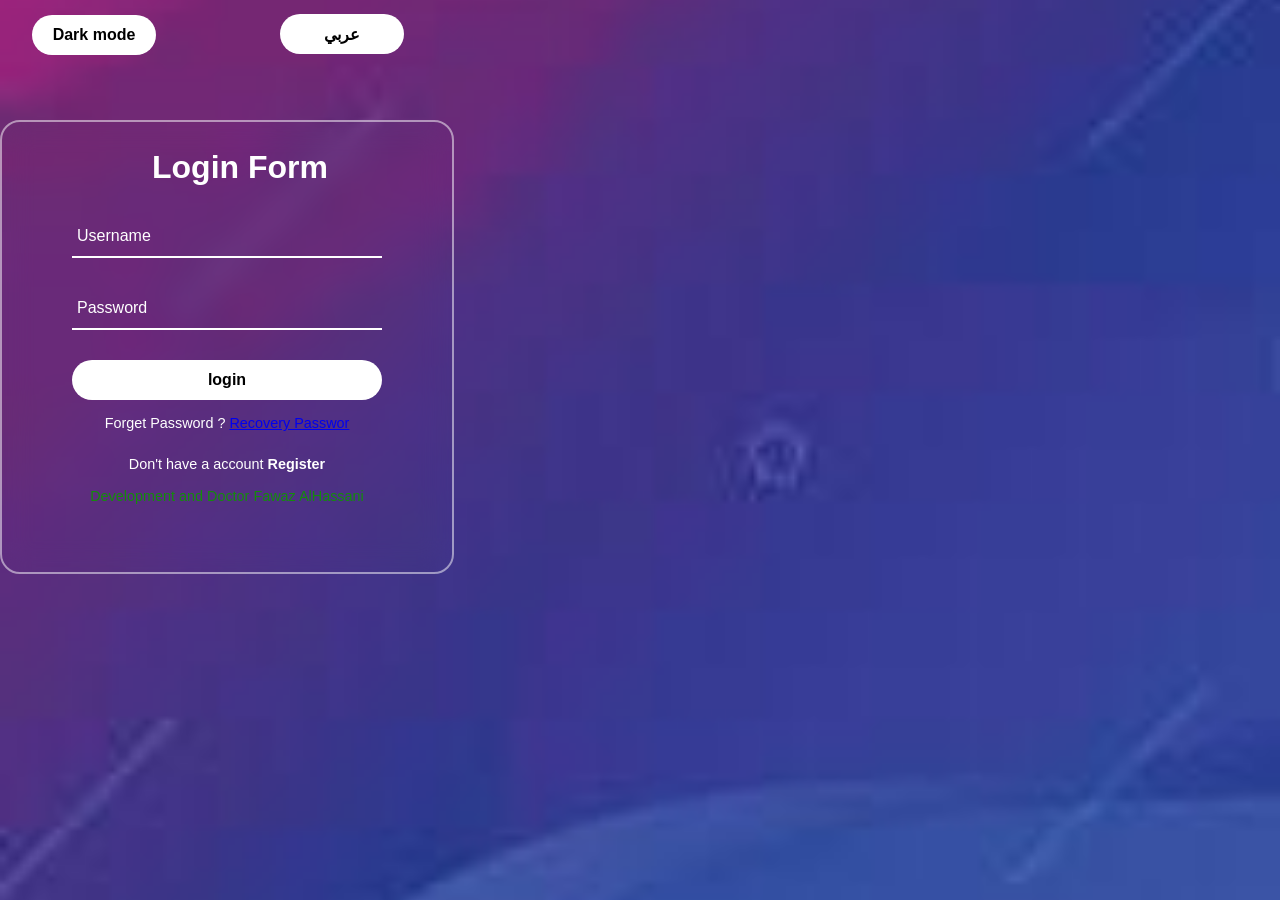
==== index.html @ 99be11b6 "Add files via upload" ====
<!DOCTYPE html>
<html lang="en" id="html">
<head>
  <meta charset="UTF-8">
  <meta http-equiv="X-UA-Compatible" content="IE=Edge">
  <meta name="viewport" content="width=device-width, initial-scale=1">

  <title>login form</title>
  <link rel="stylesheet" href="style.css">
</head>

<body>
  
  <section id="sec">

  
    <div id="box">
      <form>
        <h2 id="h2">Login Form</h2>
        <div id="inputbox">
          <input id="emi" type="text" required>
          <label id="s">Username</label>
        </div>
          <div id="inputbox">
          <input type="password" required>
          <label  id="ss">Password</label>
        </div>
        <div id="input box">
          <button id="btn">login</button>
          
        </div>
        <div class="forget">
            
              <p id="fo">Forget Password ? 
              <a id="repa" href="#">Recovery Passwor</a>
            
            </p>

          </div>
          
          <div class="register">
            <p id="do">Don't have a account
            <a id="forget" href="#">Register</a>
            
            </p>
            <br>
            <span>Development and Doctor Fawaz AlHassani</span>
          </div>
              <div id="list">
    <button onclick="gi()" id="dark">Dark mode</button>
        <button onclick="lange()" id="lan">عربي</button>
  </div>
      </form>
  
    </div>
        
  </section>
  <script src="./main.js"></script>
</body>
</html>
---- style.css ----
*{
  padding: 0;
  margin: 0;
  font-family: sans-serif;
}
section{
  display: flex;
  background: url('e.jpeg');
  width: 100%;
  min-height: 100vh;
  background-size: cover;
  background-position: center;
  
}
#box{
 position: relative;
  width: 450px;
  height: 450px;
  background: transparent;
  border: 2px solid rgba(255, 255, 255, 0.5);
  border-radius: 20px;
  backdrop-filter: blur(15px);
  display: flex;
  justify-content: center;
  align-items: center;
  top: 120px;
}
h2{
  font-size: 2em;
  color: #fff;
  align-items: center;
  position: relative;
  left: 80px;
  margin: 10px 0px;
}
#inputbox{
  position: relative;
  margin: 30px 0;
  width: 310px;
  border-bottom: 2px solid #fff;
}

#inputbox label{
  position: absolute;
  top: 50%;
  left: 5px;
  transform: translateY(-50%);
  color: #fff;
  font-size: 1em;
  transition: .5s;
}
input:focus~#s,
input:valid~#s{
  top: -5px;
  color: #25B6C9;
  font-size: 18px;
}
input:focus~#ss,
input:valid~#ss{
  top: -5px;
  color: #25B6C9;
  font-size: 18px;
}

#inputbox input{
  width: 320px;
  height: 40px;
  border: none;
  outline: none;
  background: transparent;
  color: #fff;
  padding: 0px 35px 0px 5px;
  font-size: 1em;
  
}
.forget {
  margin: 15px 0 15px;
  font-size: .9em;
  color: #fff;
  display: flex;
  justify-content: center;
}

.forget label input {
  margin-right: 3px;

}

.forget label a {
  color: #fff;
  text-decoration: none;
  font-weight: 600
}

.forget label a:hover {
  text-decoration: underline;
}

button {
  width: 100%;
  height: 40px;
  border-radius: 40px;
  background: #fff;
  border: none;
  outline: none;
  cursor: pointer;
  font-size: 1em;
  font-weight: 600;
}
#dark{
  width: 40%;
  height: 40px;
  border-radius: 40px;
  background: #fff;
  border: none;
  outline: none;
  cursor: pointer;
  font-size: 1em;
  font-weight: 600;
  position: relative;
  right: 40px;
  bottom: 500px;
}

.register {
  font-size: .9em;
  color: #fff;
  text-align: center;
  margin: 25px 0 10px;
}

.register p a {
  text-decoration: none;
  color: #fff;
  font-weight: 600;
}

.register p a:hover {
  text-decoration: underline;
}
span{
  color: #148C0C;
}
#lan{
  width: 40%;
  height: 40px;
  border-radius: 40px;
  background: #fff;
  border: none;
  outline: none;
  cursor: pointer;
  font-size: 1em;
  font-weight: 600;
  position: relative;
  left: 80px;
  bottom: 500px;
}
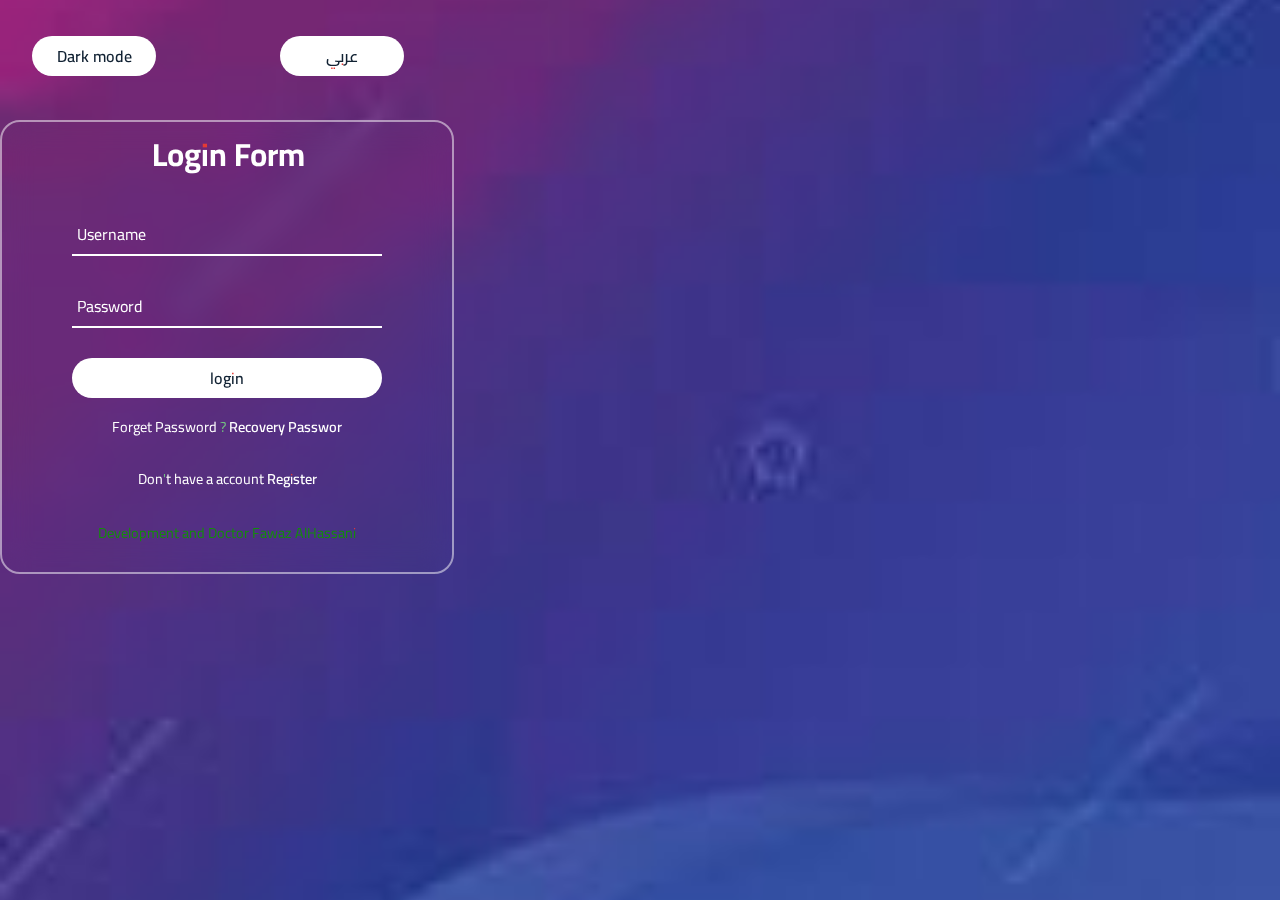
==== commit 390f23e3: "Add files via upload" ====
--- a/index.html
+++ b/index.html
@@ -4,7 +4,12 @@
   <meta charset="UTF-8">
   <meta http-equiv="X-UA-Compatible" content="IE=Edge">
   <meta name="viewport" content="width=device-width, initial-scale=1">
-
+  <link rel="icon" href="/img/ico/ico.png" type="image/x-icon">
+  <link rel="shortcut icon" href="/img/ico/ico.png" type="image/x-icon">
+</head>
+  <link rel="preconnect" href="https://fonts.googleapis.com">
+<link rel="preconnect" href="https://fonts.gstatic.com" crossorigin>
+<link href="https://fonts.googleapis.com/css2?family=Cairo+Play:wght@200..1000&display=swap" rel="stylesheet">
   <title>login form</title>
   <link rel="stylesheet" href="style.css">
 </head>
@@ -22,11 +27,11 @@
           <label id="s">Username</label>
         </div>
           <div id="inputbox">
-          <input type="password" required>
-          <label  id="ss">Password</label>
+          <input type="text" id="password" required>
+   <label  id="ss">Password</label>
         </div>
         <div id="input box">
-          <button id="btn">login</button>
+          <button onclick="validateCredentials()" id="btn">login</button>
           
         </div>
         <div class="forget">
@@ -41,7 +46,6 @@
           <div class="register">
             <p id="do">Don't have a account
             <a id="forget" href="#">Register</a>
-            
             </p>
             <br>
             <span>Development and Doctor Fawaz AlHassani</span>
@@ -55,6 +59,6 @@
     </div>
         
   </section>
-  <script src="./main.js"></script>
+  <script src="main.js"></script>
 </body>
 </html>
--- a/style.css
+++ b/style.css
@@ -1,7 +1,12 @@
 *{
   padding: 0;
   margin: 0;
-  font-family: sans-serif;
+  font-family: "Cairo Play", sans-serif;
+  font-optical-sizing: auto;
+  font-weight: 20px;
+  color: #123;
+  font-style: normal;
+  font-variation-settings:"slnt" 0;
 }
 section{
   display: flex;
@@ -31,7 +36,7 @@
   align-items: center;
   position: relative;
   left: 80px;
-  margin: 10px 0px;
+  margin: 25px 0px;
 }
 #inputbox{
   position: relative;
@@ -71,6 +76,7 @@
   color: #fff;
   padding: 0px 35px 0px 5px;
   font-size: 1em;
+  text-align: center;
   
 }
 .forget {
@@ -86,16 +92,22 @@
 
 }
 
-.forget label a {
+.forget a {
   color: #fff;
   text-decoration: none;
   font-weight: 600
-}
-
+  
+}
+.register #do{
+  color: #fff;
+}
 .forget label a:hover {
   text-decoration: underline;
 }
 
+.forget #fo{
+  color: #fff;
+}
 button {
   width: 100%;
   height: 40px;
@@ -119,7 +131,7 @@
   font-weight: 600;
   position: relative;
   right: 40px;
-  bottom: 500px;
+  bottom: 520px;
 }
 
 .register {
@@ -153,5 +165,56 @@
   font-weight: 600;
   position: relative;
   left: 80px;
-  bottom: 500px;
-}+  bottom: 520px;
+}
+
+
+@media(min-width:700px) and (max-width:1240px){
+  #box{
+    transition: 3s;
+ position: relative;
+  width: 400px;
+  height: 470px;
+  background: transparent;
+  border: 2px solid rgba(255, 255, 255, 0.5);
+  border-radius: 20px;
+  backdrop-filter: blur(15px);
+  display: flex;
+  justify-content: center;
+  align-items: center;
+  top: 30px;
+  left: 430px;
+  margin: 10px 0px;
+}
+
+#dark{
+  width: 40%;
+  height: 40px;
+  border-radius: 40px;
+  background: #fff;
+  border: none;
+  outline: none;
+  cursor: pointer;
+  font-size: 1em;
+  font-weight: 600;
+  position: absolute;
+  left: -380px;
+  top: 100px;
+  bottom:300px;
+}
+#lan{
+  width: 40%;
+  height: 40px;
+  border-radius: 40px;
+  background: #fff;
+  border: none;
+  outline: none;
+  cursor: pointer;
+  font-size: 1em;
+  font-weight: 600;
+  position: absolute;
+  left: -380px;
+  bottom: 450px;
+}
+
+};
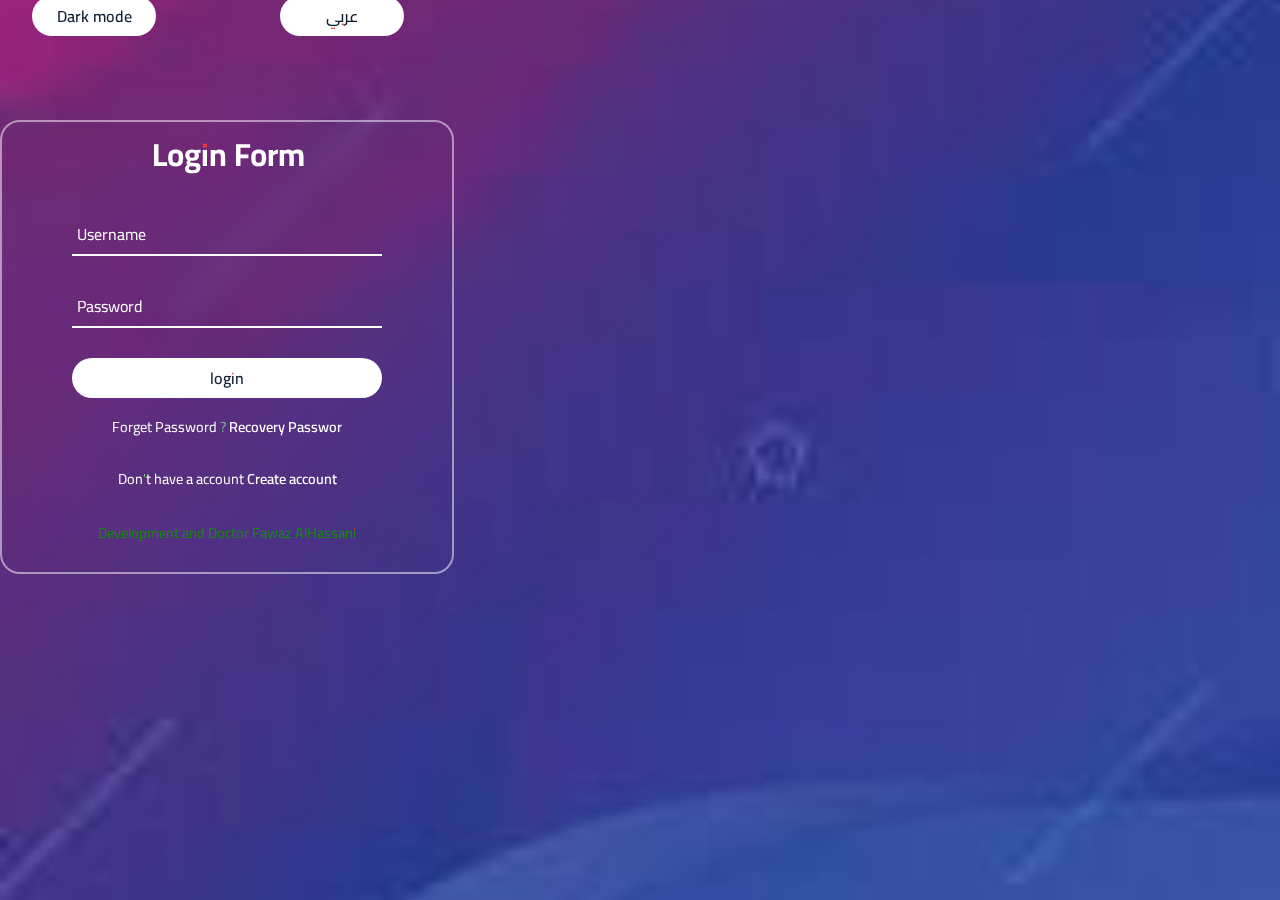
==== commit c01ff8ab: "Add files via upload" ====
--- a/index.html
+++ b/index.html
@@ -30,14 +30,33 @@
           <input type="text" id="password" required>
    <label  id="ss">Password</label>
         </div>
-        <div id="input box">
+
+
+<div id="inputboxx">
+  <input type="email" id="email11" required>
+  <label for="email" id="email1">Email</label>
+  
+</div>
+
+<div id="inputboxx1">
+  <input type="password" id="repassword11" required>
+  <label id="repassword1" for="repassword">repassword</label>
+</div>
+
+<div id="inputboxx12">
+  <input type="text" id="" required>
+  <label id="code" for="repassword">Code</label>
+</div>
+
+
+<div id="input box">
           <button onclick="validateCredentials()" id="btn">login</button>
           
         </div>
         <div class="forget">
             
               <p id="fo">Forget Password ? 
-              <a id="repa" href="#">Recovery Passwor</a>
+              <a  id="repa" href="#">Recovery Passwor</a>
             
             </p>
 
@@ -45,7 +64,7 @@
           
           <div class="register">
             <p id="do">Don't have a account
-            <a id="forget" href="#">Register</a>
+            <a onclick="widthbocauto()" id="forget" href="#">Create account </a>
             </p>
             <br>
             <span>Development and Doctor Fawaz AlHassani</span>
--- a/style.css
+++ b/style.css
@@ -44,7 +44,20 @@
   width: 310px;
   border-bottom: 2px solid #fff;
 }
-
+#inputboxx{
+  position: relative;
+  margin: 30px 0;
+  width: 310px;
+  border-bottom: 2px solid #fff;
+  display: none;
+}
+#inputboxx1{
+  position: relative;
+  margin: 30px 0;
+  width: 310px;
+  border-bottom: 2px solid #fff;
+  display: none;
+}
 #inputbox label{
   position: absolute;
   top: 50%;
@@ -54,6 +67,26 @@
   font-size: 1em;
   transition: .5s;
 }
+#inputboxx label{
+  position: absolute;
+  top: 50%;
+  left: 5px;
+  transform: translateY(-50%);
+  color: #ccc;
+  font-size: 1em;
+  transition: .5s;
+  
+}
+#inputboxx1 label{
+  position: absolute;
+  top: 50%;
+  left: 5px;
+  transform: translateY(-50%);
+  color: #ccc;
+  font-size: 1em;
+  transition: .5s;
+
+}
 input:focus~#s,
 input:valid~#s{
   top: -5px;
@@ -66,6 +99,22 @@
   color: #25B6C9;
   font-size: 18px;
 }
+input:focus~#email1,
+input:valid~#email1{
+  top: -5px;
+  color: #25B6C9;
+  font-size: 18px;
+}
+
+input:focus~#repassword1,
+input:valid~#repassword1{
+  top: -5px;
+  color: #25B6C9;
+  font-size: 18px;
+}
+
+
+
 
 #inputbox input{
   width: 320px;
@@ -78,6 +127,65 @@
   font-size: 1em;
   text-align: center;
   
+}
+#inputboxx input{
+  width: 320px;
+  height: 40px;
+  border: none;
+  outline: none;
+  background: transparent;
+  color: #fff;
+  padding: 0px 35px 0px 5px;
+  font-size: 1em;
+  text-align: center;
+  
+}
+
+#inputboxx1 input{
+  width: 320px;
+  height: 40px;
+  border: none;
+  outline: none;
+  background: transparent;
+  color: #fff;
+  padding: 0px 35px 0px 5px;
+  font-size: 1em;
+  text-align: center;
+  
+}
+#inputboxx12{
+  position: relative;
+  margin: 30px 0;
+  width: 310px;
+  border-bottom: 2px solid #fff;
+}
+#inputboxx12 input{
+  width: 320px;
+  height: 40px;
+  border: none;
+  outline: none;
+  background: transparent;
+  color: #fff;
+  padding: 0px 35px 0px 5px;
+  font-size: 1em;
+  text-align: center;
+  
+}
+#inputboxx12 label{
+  position: absolute;
+  top: 50%;
+  left: 5px;
+  transform: translateY(-50%);
+  color: #fff;
+  font-size: 1em;
+  transition: .5s;
+
+}
+input:focus~#code,
+input:valid~#code{
+  top: -5px;
+  color: #25B6C9;
+  font-size: 18px;
 }
 .forget {
   margin: 15px 0 15px;
@@ -131,7 +239,7 @@
   font-weight: 600;
   position: relative;
   right: 40px;
-  bottom: 520px;
+  bottom: 560px;
 }
 
 .register {
@@ -165,7 +273,7 @@
   font-weight: 600;
   position: relative;
   left: 80px;
-  bottom: 520px;
+  bottom: 560px;
 }
 
 
@@ -217,4 +325,9 @@
   bottom: 450px;
 }
 
-};+};
+
+
+.show{
+  display: block;
+}
